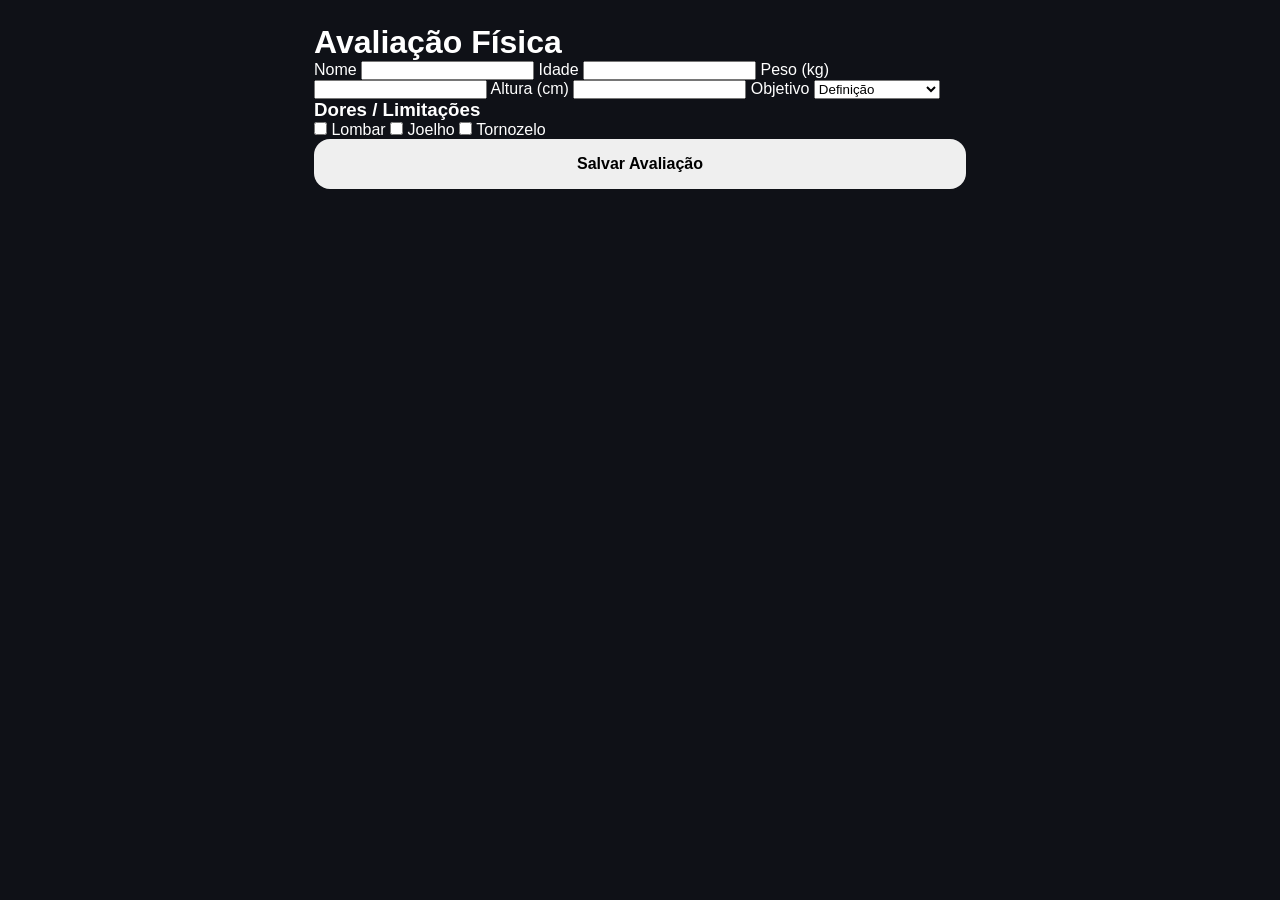
==== pages/avaliacao.html @ 16bcddbc "início do projeto" ====
<!DOCTYPE html>
<html lang="pt-BR">
<head>
<meta charset="UTF-8">
<meta name="viewport" content="width=device-width, initial-scale=1.0">
<title>Avaliação Física</title>

<link rel="stylesheet" href="../css/app.css">
</head>

<body>

<div class="app">

<h1>Avaliação Física</h1>

<form id="assessmentForm">

<label>Nome</label>
<input type="text" id="nome">

<label>Idade</label>
<input type="number" id="idade">

<label>Peso (kg)</label>
<input type="number" id="peso">

<label>Altura (cm)</label>
<input type="number" id="altura">

<label>Objetivo</label>
<select id="objetivo">
<option>Definição</option>
<option>Força</option>
<option>Condicionamento</option>
</select>

<h3>Dores / Limitações</h3>

<label>
<input type="checkbox" id="lombar">
 Lombar
</label>

<label>
<input type="checkbox" id="joelho">
 Joelho
</label>

<label>
<input type="checkbox" id="tornozelo">
 Tornozelo
</label>

<button type="submit" class="primary-btn">
Salvar Avaliação
</button>

</form>

<div id="resultado"></div>

</div>

<script src="../js/storage.js"></script>

</body>

</html>
---- css/app.css ----
*{
    margin:0;
    padding:0;
    box-sizing:border-box;
}

body{
    background:#0F1117;
    color:white;
    font-family:-apple-system,BlinkMacSystemFont,'Segoe UI',sans-serif;
    min-height:100vh;
    padding-bottom:100px;
}

.app{
    padding:24px;
    max-width:700px;
    margin:auto;
}

.topbar{
    display:flex;
    justify-content:space-between;
    align-items:center;
    margin-bottom:24px;
}

.topbar h1{
    font-size:28px;
    font-weight:700;
}

.topbar p{
    color:#9CA3AF;
    margin-top:4px;
}

.avatar{
    width:48px;
    height:48px;
    border-radius:50%;
    background:linear-gradient(135deg,#8B5CF6,#A855F7);
    display:flex;
    align-items:center;
    justify-content:center;
    font-weight:bold;
}

.hero-card{
    background:linear-gradient(
        135deg,
        #7C3AED,
        #4F46E5
    );
    border-radius:24px;
    padding:24px;
    margin-bottom:24px;
}

.badge{
    background:rgba(255,255,255,.15);
    padding:8px 12px;
    border-radius:999px;
    display:inline-block;
    margin-bottom:16px;
    font-size:12px;
}

.hero-card h2{
    font-size:28px;
    margin-bottom:12px;
}

.hero-card p{
    opacity:.9;
    margin-bottom:20px;
}

.primary-btn{
    width:100%;
    border:none;
    border-radius:16px;
    padding:16px;
    font-size:16px;
    font-weight:600;
    cursor:pointer;
}

.stats{
    display:grid;
    grid-template-columns:repeat(3,1fr);
    gap:12px;
    margin-bottom:24px;
}

.stat-card{
    background:#171923;
    border-radius:18px;
    padding:18px;
    text-align:center;
}

.stat-card h3{
    font-size:13px;
    color:#9CA3AF;
    margin-bottom:10px;
}

.stat-card span{
    font-size:20px;
    font-weight:700;
}

.quick-actions h2{
    margin-bottom:16px;
}

.action-grid{
    display:grid;
    grid-template-columns:1fr 1fr;
    gap:12px;
}

.action-card{
    background:#171923;
    color:white;
    border:none;
    border-radius:18px;
    padding:20px;
    min-height:90px;
    font-size:15px;
    cursor:pointer;
}

.bottom-nav{
    position:fixed;
    bottom:0;
    left:0;
    right:0;
    height:75px;
    background:#171923;
    display:flex;
    justify-content:space-around;
    align-items:center;
    border-top:1px solid #262A36;
}

.bottom-nav button{
    background:none;
    border:none;
    color:white;
    font-size:24px;
    cursor:pointer;
}
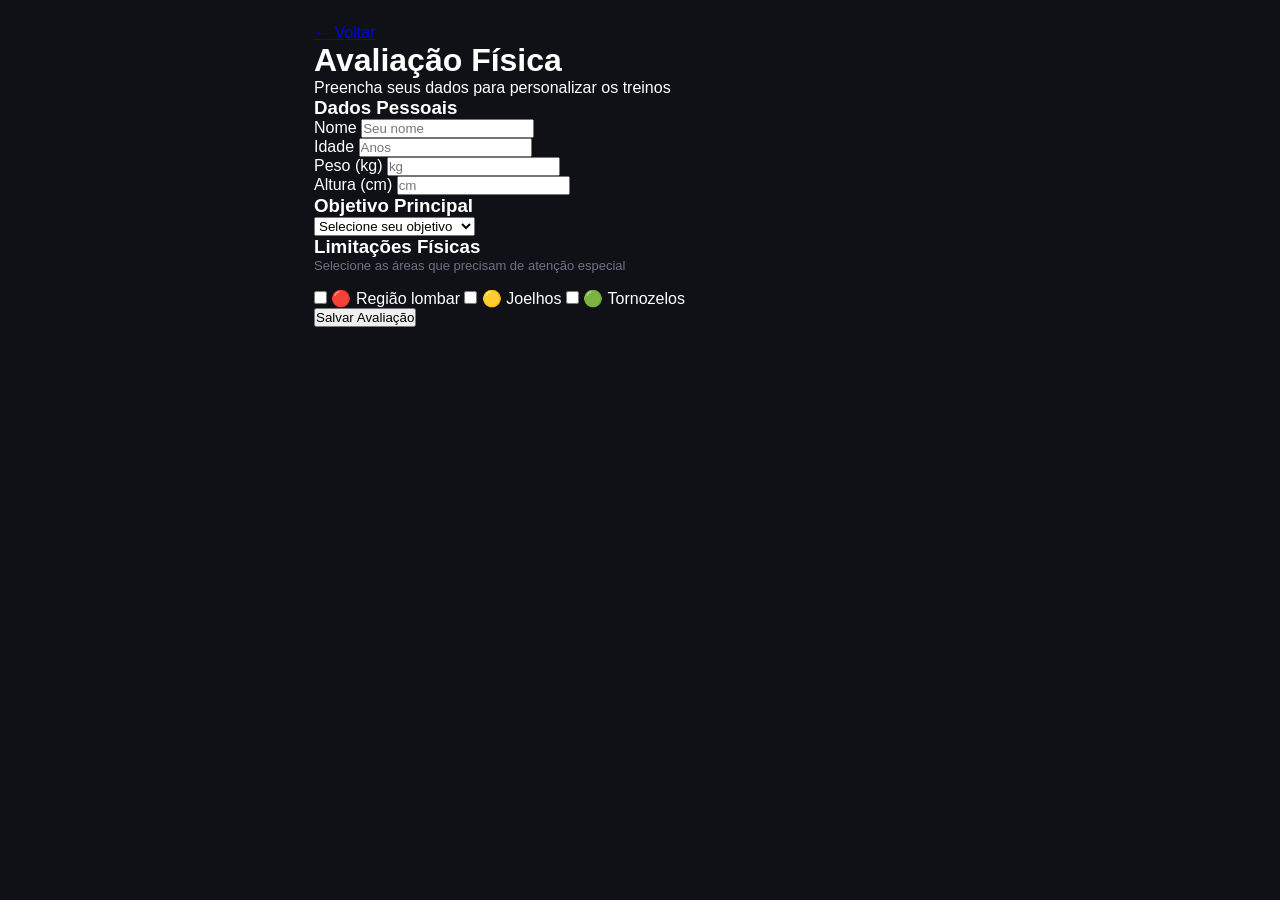
==== commit 1c31038a: "Refactor assessment form layout and structure" ====
--- a/pages/avaliacao.html
+++ b/pages/avaliacao.html
@@ -1,69 +1,89 @@
 <!DOCTYPE html>
 <html lang="pt-BR">
 <head>
-<meta charset="UTF-8">
-<meta name="viewport" content="width=device-width, initial-scale=1.0">
-<title>Avaliação Física</title>
-
-<link rel="stylesheet" href="../css/app.css">
+    <meta charset="UTF-8">
+    <meta name="viewport" content="width=device-width, initial-scale=1.0">
+    <title>Avaliação Física · MarinaFit Pro</title>
+    <link rel="stylesheet" href="../css/app.css">
 </head>
-
 <body>
 
 <div class="app">
 
-<h1>Avaliação Física</h1>
+    <a href="dashboard.html" class="back-link">← Voltar</a>
 
-<form id="assessmentForm">
+    <div class="page-header">
+        <h1>Avaliação Física</h1>
+        <p>Preencha seus dados para personalizar os treinos</p>
+    </div>
 
-<label>Nome</label>
-<input type="text" id="nome">
+    <form id="assessmentForm">
 
-<label>Idade</label>
-<input type="number" id="idade">
+        <div class="form-card">
+            <h3>Dados Pessoais</h3>
 
-<label>Peso (kg)</label>
-<input type="number" id="peso">
+            <div class="form-group">
+                <label>Nome</label>
+                <input type="text" id="nome" placeholder="Seu nome" required>
+            </div>
 
-<label>Altura (cm)</label>
-<input type="number" id="altura">
+            <div class="form-row">
+                <div class="form-group">
+                    <label>Idade</label>
+                    <input type="number" id="idade" placeholder="Anos">
+                </div>
+                <div class="form-group">
+                    <label>Peso (kg)</label>
+                    <input type="number" id="peso" placeholder="kg" step="0.1">
+                </div>
+            </div>
 
-<label>Objetivo</label>
-<select id="objetivo">
-<option>Definição</option>
-<option>Força</option>
-<option>Condicionamento</option>
-</select>
+            <div class="form-group">
+                <label>Altura (cm)</label>
+                <input type="number" id="altura" placeholder="cm">
+            </div>
+        </div>
 
-<h3>Dores / Limitações</h3>
+        <div class="form-card">
+            <h3>Objetivo Principal</h3>
+            <div class="form-group">
+                <select id="objetivo">
+                    <option value="">Selecione seu objetivo</option>
+                    <option value="Definição">Definição muscular</option>
+                    <option value="Força">Ganho de força</option>
+                    <option value="Condicionamento">Condicionamento físico</option>
+                </select>
+            </div>
+        </div>
 
-<label>
-<input type="checkbox" id="lombar">
- Lombar
-</label>
+        <div class="form-card">
+            <h3>Limitações Físicas</h3>
+            <p style="color:#6B7280;font-size:13px;margin-bottom:16px;">Selecione as áreas que precisam de atenção especial</p>
+            <div class="checkbox-group">
+                <label class="checkbox-item">
+                    <input type="checkbox" id="lombar">
+                    <span>🔴 Região lombar</span>
+                </label>
+                <label class="checkbox-item">
+                    <input type="checkbox" id="joelho">
+                    <span>🟡 Joelhos</span>
+                </label>
+                <label class="checkbox-item">
+                    <input type="checkbox" id="tornozelo">
+                    <span>🟢 Tornozelos</span>
+                </label>
+            </div>
+        </div>
 
-<label>
-<input type="checkbox" id="joelho">
- Joelho
-</label>
+        <button type="submit" class="submit-btn">Salvar Avaliação</button>
 
-<label>
-<input type="checkbox" id="tornozelo">
- Tornozelo
-</label>
+    </form>
 
-<button type="submit" class="primary-btn">
-Salvar Avaliação
-</button>
-
-</form>
-
-<div id="resultado"></div>
+    <div id="resultado"></div>
 
 </div>
 
 <script src="../js/storage.js"></script>
 
 </body>
-
-</html>+</html>
--- a/css/app.css
+++ b/css/app.css
@@ -25,6 +25,13 @@
     margin-bottom:24px;
 }
 
+.topbar-content{
+    display:flex;
+    justify-content:space-between;
+    align-items:center;
+    width:100%;
+}
+
 .topbar h1{
     font-size:28px;
     font-weight:700;
@@ -46,12 +53,24 @@
     font-weight:bold;
 }
 
+.welcome-card{
+    margin-bottom:24px;
+    padding:4px 0;
+}
+
+.welcome-card h3{
+    font-size:18px;
+    font-weight:600;
+    margin-bottom:6px;
+}
+
+.welcome-card p{
+    color:#9CA3AF;
+    font-size:14px;
+}
+
 .hero-card{
-    background:linear-gradient(
-        135deg,
-        #7C3AED,
-        #4F46E5
-    );
+    background:linear-gradient(135deg,#7C3AED,#4F46E5);
     border-radius:24px;
     padding:24px;
     margin-bottom:24px;
@@ -113,6 +132,7 @@
 
 .quick-actions h2{
     margin-bottom:16px;
+    font-size:18px;
 }
 
 .action-grid{
@@ -130,6 +150,26 @@
     min-height:90px;
     font-size:15px;
     cursor:pointer;
+    text-decoration:none;
+    display:flex;
+    flex-direction:column;
+    align-items:center;
+    justify-content:center;
+    gap:8px;
+    text-align:center;
+}
+
+.action-card:hover{
+    background:#1e2030;
+}
+
+.action-icon{
+    font-size:32px;
+}
+
+.action-label{
+    font-size:13px;
+    color:#9CA3AF;
 }
 
 .bottom-nav{
@@ -151,4 +191,4 @@
     color:white;
     font-size:24px;
     cursor:pointer;
-}+}
